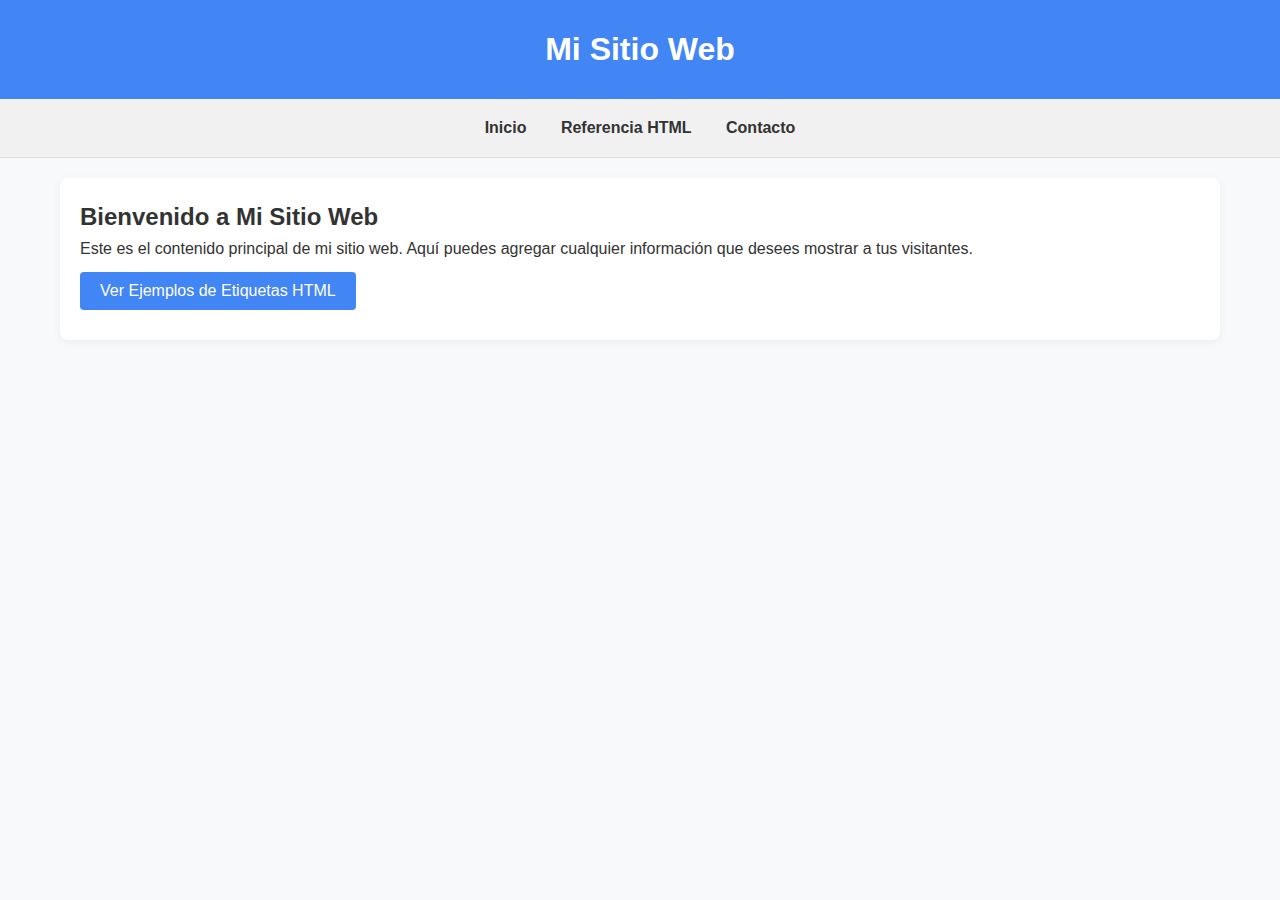
==== index.html @ d48cd48a "Primer comit: proyecto aprende'html" ====
<!DOCTYPE html>
<html lang="es">
<head>
    <meta charset="UTF-8">
    <meta name="viewport" content="width=device-width, initial-scale=1.0">
    <title>Referencia de Etiquetas HTML</title>
    <link rel="stylesheet" href="estilos.css">
    <script src="script.js" defer></script>
</head>
<body>
    <header>
        <h1>Mi Sitio Web</h1>
    </header>
    
    <nav>
        <a href="#main-content">Inicio</a>
        <a href="#" onclick="toggleHtmlReference()">Referencia HTML</a>
        <a href=contacto.html>Contacto</a>
    </nav>
    
    <div class="container">
        <section id="main-content">
            <h2>Bienvenido a Mi Sitio Web</h2>
            <p>Este es el contenido principal de mi sitio web. Aquí puedes agregar cualquier información que desees mostrar a tus visitantes.</p>
            
            <button onclick="toggleHtmlReference()">Ver Ejemplos de Etiquetas HTML</button>
        </section>
        
        <section id="html-reference">
            <h2>Guía de Etiquetas HTML</h2>
            <p>A continuación encontrarás una referencia completa de las etiquetas HTML más utilizadas, organizadas por categorías.</p>
            
            <div class="search-container">
                <input type="text" id="searchInput" placeholder="Buscar etiquetas..." title="Escribe el nombre de una etiqueta">
                <p id="noResults" style="display: none; color: #d9534f; margin-top: 10px;">No se encontraron resultados para tu búsqueda.</p>
            </div>

            <div class="toc">
                <h3>Índice de Contenidos</h3>
                <ul>
                    <li><a href="#estructura">Estructura Básica</a></li>
                    <li><a href="#encabezados">Encabezados y Texto</a></li>
                    <li><a href="#formato">Formato de Texto</a></li>
                    <li><a href="#enlaces">Enlaces e Imágenes</a></li>
                    <li><a href="#listas">Listas</a></li>
                    <li><a href="#tablas">Tablas</a></li>
                    <li><a href="#formularios">Formularios</a></li>
                    <li><a href="#division">División y Semántica</a></li>
                    <li><a href="#multimedia">Multimedia</a></li>
                    <li><a href="#meta">Meta Información</a></li>
                    <li><a href="#ejemplo-completo">Ejemplo de Página Completa</a></li>
                </ul>
            </div>
            
            <div id="estructura" class="section">
                <h3>Estructura Básica</h3>
                <table>
                    <tr>
                        <th>Etiqueta</th>
                        <th>Descripción</th>
                        <th>Ejemplo</th>
                    </tr>
                    <tr>
                        <td><code>&lt;!DOCTYPE&gt;</code></td>
                        <td>Define el tipo de documento HTML</td>
                        <td><code>&lt;!DOCTYPE html&gt;</code></td>
                    </tr>
                    <tr>
                        <td><code>&lt;html&gt;</code></td>
                        <td>Elemento raíz de una página HTML</td>
                        <td><code>&lt;html&gt;...&lt;/html&gt;</code></td>
                    </tr>
                    <tr>
                        <td><code>&lt;head&gt;</code></td>
                        <td>Contiene metadatos/información para el documento</td>
                        <td><code>&lt;head&gt;...&lt;/head&gt;</code></td>
                    </tr>
                    <tr>
                        <td><code>&lt;title&gt;</code></td>
                        <td>Define el título del documento</td>
                        <td><code>&lt;title&gt;Mi Página Web&lt;/title&gt;</code></td>
                    </tr>
                    <tr>
                        <td><code>&lt;body&gt;</code></td>
                        <td>Define el cuerpo del documento</td>
                        <td><code>&lt;body&gt;...&lt;/body&gt;</code></td>
                    </tr>
                </table>
            </div>
            
            <div id="encabezados" class="section">
                <h3>Encabezados y Texto</h3>
                <table>
                    <tr>
                        <th>Etiqueta</th>
                        <th>Descripción</th>
                        <th>Ejemplo</th>
                    </tr>
                    <tr>
                        <td><code>&lt;h1&gt;</code> a <code>&lt;h6&gt;</code></td>
                        <td>Define encabezados (h1 es el más importante)</td>
                        <td><code>&lt;h1&gt;Título Principal&lt;/h1&gt;</code></td>
                    </tr>
                    <tr>
                        <td><code>&lt;p&gt;</code></td>
                        <td>Define un párrafo</td>
                        <td><code>&lt;p&gt;Este es un párrafo de texto.&lt;/p&gt;</code></td>
                    </tr>
                    <tr>
                        <td><code>&lt;br&gt;</code></td>
                        <td>Inserta un salto de línea</td>
                        <td><code>Línea 1&lt;br&gt;Línea 2</code></td>
                    </tr>
                    <tr>
                        <td><code>&lt;hr&gt;</code></td>
                        <td>Crea una línea horizontal</td>
                        <td><code>&lt;hr&gt;</code></td>
                    </tr>
                    <tr>
                        <td><code>&lt;pre&gt;</code></td>
                        <td>Texto preformateado (respeta espacios y saltos)</td>
                        <td><code>&lt;pre&gt;  Texto  con  formato  &lt;/pre&gt;</code></td>
                    </tr>
                </table>
            </div>
            
            <div id="formato" class="section">
                <h3>Formato de Texto</h3>
                <table>
                    <tr>
                        <th>Etiqueta</th>
                        <th>Descripción</th>
                        <th>Ejemplo</th>
                    </tr>
                    <tr>
                        <td><code>&lt;strong&gt;</code></td>
                        <td>Define texto importante (negrita)</td>
                        <td><code>&lt;strong&gt;Texto importante&lt;/strong&gt;</code></td>
                    </tr>
                    <tr>
                        <td><code>&lt;em&gt;</code></td>
                        <td>Define texto enfatizado (cursiva)</td>
                        <td><code>&lt;em&gt;Texto enfatizado&lt;/em&gt;</code></td>
                    </tr>
                    <tr>
                        <td><code>&lt;mark&gt;</code></td>
                        <td>Define texto resaltado</td>
                        <td><code>&lt;mark&gt;Texto resaltado&lt;/mark&gt;</code></td>
                    </tr>
                    <tr>
                        <td><code>&lt;del&gt;</code></td>
                        <td>Define texto tachado</td>
                        <td><code>&lt;del&gt;Texto eliminado&lt;/del&gt;</code></td>
                    </tr>
                    <tr>
                        <td><code>&lt;ins&gt;</code></td>
                        <td>Define texto insertado</td>
                        <td><code>&lt;ins&gt;Texto insertado&lt;/ins&gt;</code></td>
                    </tr>
                    <tr>
                        <td><code>&lt;sub&gt;</code></td>
                        <td>Define texto subíndice</td>
                        <td><code>H&lt;sub&gt;2&lt;/sub&gt;O</code></td>
                    </tr>
                    <tr>
                        <td><code>&lt;sup&gt;</code></td>
                        <td>Define texto superíndice</td>
                        <td><code>x&lt;sup&gt;2&lt;/sup&gt;</code></td>
                    </tr>
                    <tr>
                        <td><code>&lt;code&gt;</code></td>
                        <td>Define código de computadora</td>
                        <td><code>&lt;code&gt;var x = 5;&lt;/code&gt;</code></td>
                    </tr>
                </table>
            </div>
            
            <div id="enlaces" class="section">
                <h3>Enlaces e Imágenes</h3>
                <table>
                    <tr>
                        <th>Etiqueta</th>
                        <th>Descripción</th>
                        <th>Ejemplo</th>
                    </tr>
                    <tr>
                        <td><code>&lt;a&gt;</code></td>
                        <td>Define un hipervínculo</td>
                        <td><code>&lt;a href="https://ejemplo.com"&gt;Enlace&lt;/a&gt;</code></td>
                    </tr>
                    <tr>
                        <td><code>&lt;img&gt;</code></td>
                        <td>Define una imagen</td>
                        <td><code>&lt;img src="imagen.jpg" alt="Descripción"&gt;</code></td>
                    </tr>
                    <tr>
                        <td><code>&lt;figure&gt;</code></td>
                        <td>Agrupa contenido multimedia</td>
                        <td><code>&lt;figure&gt;&lt;img src="img.jpg"&gt;&lt;figcaption&gt;Título&lt;/figcaption&gt;&lt;/figure&gt;</code></td>
                    </tr>
                    <tr>
                        <td><code>&lt;figcaption&gt;</code></td>
                        <td>Define un título para la figura</td>
                        <td>Ver ejemplo anterior</td>
                    </tr>
                </table>
            </div>
            
            <div id="listas" class="section">
                <h3>Listas</h3>
                <table>
                    <tr>
                        <th>Etiqueta</th>
                        <th>Descripción</th>
                        <th>Ejemplo</th>
                    </tr>
                    <tr>
                        <td><code>&lt;ul&gt;</code></td>
                        <td>Define una lista desordenada</td>
                        <td><code>&lt;ul&gt;&lt;li&gt;Item 1&lt;/li&gt;&lt;li&gt;Item 2&lt;/li&gt;&lt;/ul&gt;</code></td>
                    </tr>
                    <tr>
                        <td><code>&lt;ol&gt;</code></td>
                        <td>Define una lista ordenada</td>
                        <td><code>&lt;ol&gt;&lt;li&gt;Primero&lt;/li&gt;&lt;li&gt;Segundo&lt;/li&gt;&lt;/ol&gt;</code></td>
                    </tr>
                    <tr>
                        <td><code>&lt;li&gt;</code></td>
                        <td>Define un elemento de la lista</td>
                        <td>Ver ejemplos anteriores</td>
                    </tr>
                    <tr>
                        <td><code>&lt;dl&gt;</code></td>
                        <td>Define una lista de definición</td>
                        <td><code>&lt;dl&gt;&lt;dt&gt;Término&lt;/dt&gt;&lt;dd&gt;Definición&lt;/dd&gt;&lt;/dl&gt;</code></td>
                    </tr>
                    <tr>
                        <td><code>&lt;dt&gt;</code></td>
                        <td>Define un término en lista de definición</td>
                        <td>Ver ejemplo anterior</td>
                    </tr>
                    <tr>
                        <td><code>&lt;dd&gt;</code></td>
                        <td>Define la descripción del término</td>
                        <td>Ver ejemplo anterior</td>
                    </tr>
                </table>
            </div>
            
            <div id="tablas" class="section">
                <h3>Tablas</h3>
                <table>
                    <tr>
                        <th>Etiqueta</th>
                        <th>Descripción</th>
                        <th>Ejemplo</th>
                    </tr>
                    <tr>
                        <td><code>&lt;table&gt;</code></td>
                        <td>Define una tabla</td>
                        <td><code>&lt;table&gt;...&lt;/table&gt;</code></td>
                    </tr>
                    <tr>
                        <td><code>&lt;tr&gt;</code></td>
                        <td>Define una fila en la tabla</td>
                        <td><code>&lt;tr&gt;...&lt;/tr&gt;</code></td>
                    </tr>
                    <tr>
                        <td><code>&lt;th&gt;</code></td>
                        <td>Define una celda de encabezado</td>
                        <td><code>&lt;th&gt;Encabezado&lt;/th&gt;</code></td>
                    </tr>
                    <tr>
                        <td><code>&lt;td&gt;</code></td>
                        <td>Define una celda de datos</td>
                        <td><code>&lt;td&gt;Datos&lt;/td&gt;</code></td>
                    </tr>
                    <tr>
                        <td><code>&lt;caption&gt;</code></td>
                        <td>Define el título de la tabla</td>
                        <td><code>&lt;caption&gt;Título de tabla&lt;/caption&gt;</code></td>
                    </tr>
                    <tr>
                        <td><code>&lt;thead&gt;</code></td>
                        <td>Agrupa el contenido del encabezado</td>
                        <td><code>&lt;thead&gt;&lt;tr&gt;&lt;th&gt;Nombre&lt;/th&gt;&lt;/tr&gt;&lt;/thead&gt;</code></td>
                    </tr>
                    <tr>
                        <td><code>&lt;tbody&gt;</code></td>
                        <td>Agrupa el contenido del cuerpo</td>
                        <td><code>&lt;tbody&gt;&lt;tr&gt;&lt;td&gt;Juan&lt;/td&gt;&lt;/tr&gt;&lt;/tbody&gt;</code></td>
                    </tr>
                    <tr>
                        <td><code>&lt;tfoot&gt;</code></td>
                        <td>Agrupa el contenido del pie</td>
                        <td><code>&lt;tfoot&gt;&lt;tr&gt;&lt;td&gt;Total&lt;/td&gt;&lt;/tr&gt;&lt;/tfoot&gt;</code></td>
                    </tr>
                </table>
            </div>
            
            <div id="formularios" class="section">
                <h3>Formularios</h3>
                <table>
                    <tr>
                        <th>Etiqueta</th>
                        <th>Descripción</th>
                        <th>Ejemplo</th>
                    </tr>
                    <tr>
                        <td><code>&lt;form&gt;</code></td>
                        <td>Define un formulario</td>
                        <td><code>&lt;form action="/enviar" method="post"&gt;...&lt;/form&gt;</code></td>
                    </tr>
                    <tr>
                        <td><code>&lt;input&gt;</code></td>
                        <td>Define un campo de entrada</td>
                        <td><code>&lt;input type="text" name="nombre"&gt;</code></td>
                    </tr>
                    <tr>
                        <td><code>&lt;textarea&gt;</code></td>
                        <td>Define un área de texto</td>
                        <td><code>&lt;textarea rows="4" cols="50"&gt;...&lt;/textarea&gt;</code></td>
                    </tr>
                    <tr>
                        <td><code>&lt;label&gt;</code></td>
                        <td>Define una etiqueta para un elemento</td>
                        <td><code>&lt;label for="nombre"&gt;Nombre:&lt;/label&gt;</code></td>
                    </tr>
                    <tr>
                        <td><code>&lt;select&gt;</code></td>
                        <td>Define una lista desplegable</td>
                        <td><code>&lt;select&gt;&lt;option&gt;Opción 1&lt;/option&gt;&lt;/select&gt;</code></td>
                    </tr>
                    <tr>
                        <td><code>&lt;option&gt;</code></td>
                        <td>Define una opción en la lista</td>
                        <td>Ver ejemplo anterior</td>
                    </tr>
                    <tr>
                        <td><code>&lt;button&gt;</code></td>
                        <td>Define un botón</td>
                        <td><code>&lt;button type="submit"&gt;Enviar&lt;/button&gt;</code></td>
                    </tr>
                    <tr>
                        <td><code>&lt;fieldset&gt;</code></td>
                        <td>Agrupa elementos del formulario</td>
                        <td><code>&lt;fieldset&gt;&lt;legend&gt;Datos&lt;/legend&gt;...&lt;/fieldset&gt;</code></td>
                    </tr>
                    <tr>
                        <td><code>&lt;legend&gt;</code></td>
                        <td>Define un título para el fieldset</td>
                        <td>Ver ejemplo anterior</td>
                    </tr>
                </table>
            </div>
            
            <div id="division" class="section">
                <h3>División y Semántica</h3>
                <table>
                    <tr>
                        <th>Etiqueta</th>
                        <th>Descripción</th>
                        <th>Ejemplo</th>
                    </tr>
                    <tr>
                        <td><code>&lt;div&gt;</code></td>
                        <td>Define una división/sección (bloque)</td>
                        <td><code>&lt;div class="contenedor"&gt;...&lt;/div&gt;</code></td>
                    </tr>
                    <tr>
                        <td><code>&lt;span&gt;</code></td>
                        <td>Define una sección (en línea)</td>
                        <td><code>&lt;p&gt;Texto con &lt;span style="color:red"&gt;color&lt;/span&gt;.&lt;/p&gt;</code></td>
                    </tr>
                    <tr>
                        <td><code>&lt;header&gt;</code></td>
                        <td>Define un encabezado para el documento</td>
                        <td><code>&lt;header&gt;...&lt;/header&gt;</code></td>
                    </tr>
                    <tr>
                        <td><code>&lt;nav&gt;</code></td>
                        <td>Define una sección de navegación</td>
                        <td><code>&lt;nav&gt;&lt;a href="/"&gt;Inicio&lt;/a&gt;&lt;/nav&gt;</code></td>
                    </tr>
                    <tr>
                        <td><code>&lt;main&gt;</code></td>
                        <td>Define el contenido principal</td>
                        <td><code>&lt;main&gt;...&lt;/main&gt;</code></td>
                    </tr>
                    <tr>
                        <td><code>&lt;section&gt;</code></td>
                        <td>Define una sección en un documento</td>
                        <td><code>&lt;section&gt;...&lt;/section&gt;</code></td>
                    </tr>
                    <tr>
                        <td><code>&lt;article&gt;</code></td>
                        <td>Define un artículo independiente</td>
                        <td><code>&lt;article&gt;...&lt;/article&gt;</code></td>
                    </tr>
                    <tr>
                        <td><code>&lt;aside&gt;</code></td>
                        <td>Define contenido relacionado indirectamente</td>
                        <td><code>&lt;aside&gt;...&lt;/aside&gt;</code></td>
                    </tr>
                    <tr>
                        <td><code>&lt;footer&gt;</code></td>
                        <td>Define un pie de página</td>
                        <td><code>&lt;footer&gt;...&lt;/footer&gt;</code></td>
                    </tr>
                </table>
            </div>
            
            <div id="multimedia" class="section">
                <h3>Multimedia</h3>
                <table>
                    <tr>
                        <th>Etiqueta</th>
                        <th>Descripción</th>
                        <th>Ejemplo</th>
                    </tr>
                    <tr>
                        <td><code>&lt;audio&gt;</code></td>
                        <td>Define contenido de audio</td>
                        <td><code>&lt;audio src="audio.mp3" controls&gt;&lt;/audio&gt;</code></td>
                    </tr>
                    <tr>
                        <td><code>&lt;video&gt;</code></td>
                        <td>Define contenido de video</td>
                        <td><code>&lt;video src="video.mp4" controls&gt;&lt;/video&gt;</code></td>
                    </tr>
                    <tr>
                        <td><code>&lt;source&gt;</code></td>
                        <td>Define recursos para media</td>
                        <td><code>&lt;video&gt;&lt;source src="video.mp4" type="video/mp4"&gt;&lt;/video&gt;</code></td>
                    </tr>
                    <tr>
                        <td><code>&lt;track&gt;</code></td>
                        <td>Define texto de pista para media</td>
                        <td><code>&lt;video&gt;&lt;track src="subtitles.vtt" kind="subtitles"&gt;&lt;/video&gt;</code></td>
                    </tr>
                    <tr>
                        <td><code>&lt;iframe&gt;</code></td>
                        <td>Define un marco en línea</td>
                        <td><code>&lt;iframe src="https://ejemplo.com"&gt;&lt;/iframe&gt;</code></td>
                    </tr>
                    <tr>
                        <td><code>&lt;canvas&gt;</code></td>
                        <td>Define gráficos dibujables</td>
                        <td><code>&lt;canvas id="miCanvas" width="200" height="100"&gt;&lt;/canvas&gt;</code></td>
                    </tr>
                </table>
            </div>
            
            <div id="meta" class="section">
                <h3>Meta Información</h3>
                <table>
                    <tr>
                        <th>Etiqueta</th>
                        <th>Descripción</th>
                        <th>Ejemplo</th>
                    </tr>
                    <tr>
                        <td><code>&lt;meta&gt;</code></td>
                        <td>Define metadatos</td>
                        <td><code>&lt;meta charset="UTF-8"&gt;</code></td>
                    </tr>
                    <tr>
                        <td><code>&lt;link&gt;</code></td>
                        <td>Define relación con recurso externo</td>
                        <td><code>&lt;link rel="stylesheet" href="styles.css"&gt;</code></td>
                    </tr>
                    <tr>
                        <td><code>&lt;style&gt;</code></td>
                        <td>Define información de estilo</td>
                        <td><code>&lt;style&gt;body {background-color: lightblue;}&lt;/style&gt;</code></td>
                    </tr>
                    <tr>
                        <td><code>&lt;script&gt;</code></td>
                        <td>Define un script de cliente</td>
                        <td><code>&lt;script src="script.js"&gt;&lt;/script&gt;</code></td>
                    </tr>
                    <tr>
                        <td><code>&lt;noscript&gt;</code></td>
                        <td>Define contenido alternativo sin script</td>
                        <td><code>&lt;noscript&gt;JavaScript desactivado&lt;/noscript&gt;</code></td>
                    </tr>
                </table>
            </div>
            
            <div id="ejemplo-completo" class="section">
                <h3>Ejemplo de Página Completa</h3>
                <div class="example-code">
                    <pre><code>
&lt;!DOCTYPE html&gt;
&lt;html lang="es"&gt;
&lt;head&gt;
    &lt;meta charset="UTF-8"&gt;
    &lt;meta name="viewport" content="width=device-width, initial-scale=1.0"&gt;
    &lt;title&gt;Mi Primera Página&lt;/title&gt;
    &lt;link rel="stylesheet" href="estilos.css"&gt;
&lt;/head&gt;
&lt;body&gt;
    &lt;header&gt;
        &lt;h1&gt;Bienvenido a Mi Sitio&lt;/h1&gt;
        &lt;nav&gt;
            &lt;ul&gt;
                &lt;li&gt;&lt;a href="#inicio"&gt;Inicio&lt;/a&gt;&lt;/li&gt;
                &lt;li&gt;&lt;a href="#acerca"&gt;Acerca de&lt;/a&gt;&lt;/li&gt;
                &lt;li&gt;&lt;a href="#contacto"&gt;Contacto&lt;/a&gt;&lt;/li&gt;
            &lt;/ul&gt;
        &lt;/nav&gt;
    &lt;/header&gt;
    
    &lt;main&gt;
        &lt;section id="inicio"&gt;
            &lt;h2&gt;Inicio&lt;/h2&gt;
            &lt;p&gt;Bienvenido a mi primera página web creada con HTML.&lt;/p&gt;
            &lt;img src="imagen.jpg" alt="Imagen de bienvenida"&gt;
        &lt;/section&gt;
        
        &lt;section id="acerca"&gt;
            &lt;h2&gt;Acerca de&lt;/h2&gt;
            &lt;p&gt;Esta página es un ejemplo para aprender HTML.&lt;/p&gt;
        &lt;/section&gt;
        
        &lt;section id="contacto"&gt;
            &lt;h2&gt;Contacto&lt;/h2&gt;
            &lt;form action="/enviar" method="post"&gt;
                &lt;div&gt;
                    &lt;label for="nombre"&gt;Nombre:&lt;/label&gt;
                    &lt;input type="text" id="nombre" name="nombre" required&gt;
                &lt;/div&gt;
                &lt;div&gt;
                    &lt;label for="email"&gt;Email:&lt;/label&gt;
                    &lt;input type="email" id="email" name="email" required&gt;
                &lt;/div&gt;
                &lt;div&gt;
                    &lt;label for="mensaje"&gt;Mensaje:&lt;/label&gt;
                    &lt;textarea id="mensaje" name="mensaje" rows="4" required&gt;&lt;/textarea&gt;
                &lt;/div&gt;
                &lt;button type="submit"&gt;Enviar&lt;/button&gt;
            &lt;/form&gt;
        &lt;/section&gt;
    &lt;/main&gt;
    
    &lt;footer&gt;
        &lt;p&gt;&amp;copy; 2025 Mi Sitio Web. Todos los derechos reservados.&lt;/p&gt;
    &lt;/footer&gt;
&lt;/body&gt;
&lt;/html&gt;
                    </code></pre>
                </div>
            </div>
            
            <button class="back-to-top" onclick="window.scrollTo({top: 0, behavior: 'smooth'})">Volver arriba</button>
            <button onclick="toggleHtmlReference()">Ocultar Referencia HTML</button>
        </section>
    </div>
    
    <script>
        function toggleHtmlReference() {
            const referenceSection = document.getElementById('html-reference');
            const mainContent = document.getElementById('main-content');
            
            if (referenceSection.style.display === 'none' || referenceSection.style.display === '') {
                referenceSection.style.display = 'block';
                mainContent.style.display = 'none';
            } else {
                referenceSection.style.display = 'none';
                mainContent.style.display = 'block';
            }
        }
    </script>
</body>
</html>
---- estilos.css ----
/* Estilos generales para la página de referencia HTML */

/* Reseteo básico */
* {
    margin: 0;
    padding: 0;
    box-sizing: border-box;
}

body {
    font-family: 'Segoe UI', Tahoma, Geneva, Verdana, sans-serif;
    line-height: 1.6;
    color: #333;
    background-color: #f8f9fa;
}

/* Encabezado y navegación */
header {
    background-color: #4285f4;
    color: white;
    text-align: center;
    padding: 1.5rem;
    box-shadow: 0 2px 5px rgba(0, 0, 0, 0.1);
}

nav {
    background-color: #f1f1f1;
    padding: 1rem;
    text-align: center;
    border-bottom: 1px solid #ddd;
}

nav a {
    margin: 0 15px;
    text-decoration: none;
    color: #333;
    font-weight: bold;
    transition: color 0.3s;
}

nav a:hover {
    color: #4285f4;
}

/* Contenedor principal */
.container {
    max-width: 1200px;
    margin: 0 auto;
    padding: 20px;
}

/* Secciones principales */
#main-content, #html-reference {
    padding: 20px;
    background-color: white;
    border-radius: 8px;
    box-shadow: 0 2px 10px rgba(0, 0, 0, 0.05);
    margin-bottom: 20px;
}

#html-reference {
    display: none; /* Oculto por defecto */
}

/* Índice de contenidos */
.toc {
    background-color: #f8f9fa;
    padding: 15px;
    border-radius: 8px;
    margin-bottom: 30px;
    border-left: 4px solid #4285f4;
}

.toc ul {
    list-style-type: none;
    padding-left: 20px;
}

.toc ul li {
    margin-bottom: 8px;
}

.toc a {
    text-decoration: none;
    color: #4285f4;
    transition: color 0.3s;
}

.toc a:hover {
    text-decoration: underline;
    color: #2b579a;
}

/* Secciones de contenido */
.section {
    margin-bottom: 40px;
    padding-bottom: 20px;
    border-bottom: 1px solid #eee;
}

.section h3 {
    color: #4285f4;
    margin-bottom: 15px;
    padding-bottom: 10px;
    border-bottom: 2px solid #4285f4;
}

/* Tablas */
table {
    width: 100%;
    border-collapse: collapse;
    margin: 20px 0;
    font-size: 0.95em;
}

table, th, td {
    border: 1px solid #ddd;
}

th, td {
    padding: 12px;
    text-align: left;
}

th {
    background-color: #f2f2f2;
    font-weight: 600;
}

tr:nth-child(even) {
    background-color: #f9f9f9;
}

tr:hover {
    background-color: #f1f1f1;
}

/* Código en línea */
code {
    background-color: #f5f5f5;
    padding: 2px 4px;
    border-radius: 3px;
    font-family: Consolas, Monaco, 'Andale Mono', monospace;
    color: #d63384;
    font-size: 0.9em;
}

/* Bloques de código de ejemplo */
.example-code {
    background-color: #f8f9fa;
    padding: 20px;
    border-radius: 5px;
    border-left: 4px solid #4285f4;
    overflow-x: auto;
    margin: 20px 0;
}

.example-code pre {
    margin: 0;
    white-space: pre-wrap;
    font-family: Consolas, Monaco, 'Andale Mono', monospace;
    font-size: 0.9em;
    line-height: 1.5;
}

.example-code code {
    background-color: transparent;
    padding: 0;
    color: #333;
    display: block;
}

/* Búsqueda */
.search-container {
    margin: 20px 0;
    padding: 15px;
    background-color: #f8f9fa;
    border-radius: 5px;
    border: 1px solid #ddd;
}

#searchInput {
    width: 100%;
    padding: 10px;
    border: 1px solid #ddd;
    border-radius: 4px;
    font-size: 16px;
    outline: none;
}

#searchInput:focus {
    border-color: #4285f4;
    box-shadow: 0 0 5px rgba(66, 133, 244, 0.3);
}

#noResults {
    font-style: italic;
    padding: 10px;
}

/* Botones */
button {
    background-color: #4285f4;
    color: white;
    border: none;
    padding: 10px 20px;
    border-radius: 4px;
    cursor: pointer;
    font-size: 16px;
    margin: 10px 0;
    transition: background-color 0.3s;
}

button:hover {
    background-color: #3367d6;
}

.back-to-top {
    display: block;
    margin: 20px auto;
    background-color: #6c757d;
}

.back-to-top:hover {
    background-color: #5a6268;
}

/* Responsive */
@media (max-width: 768px) {
    table {
        font-size: 0.85em;
    }
    
    th, td {
        padding: 8px;
    }
    
    .example-code {
        padding: 10px;
    }
    
    button {
        width: 100%;
    }
    
    .toc ul {
        padding-left: 10px;
    }
}

@media (max-width: 576px) {
    nav a {
        display: block;
        margin: 10px 0;
    }
    
    table {
        display: block;
        overflow-x: auto;
    }
    
    .container {
        padding: 10px;
    }
}
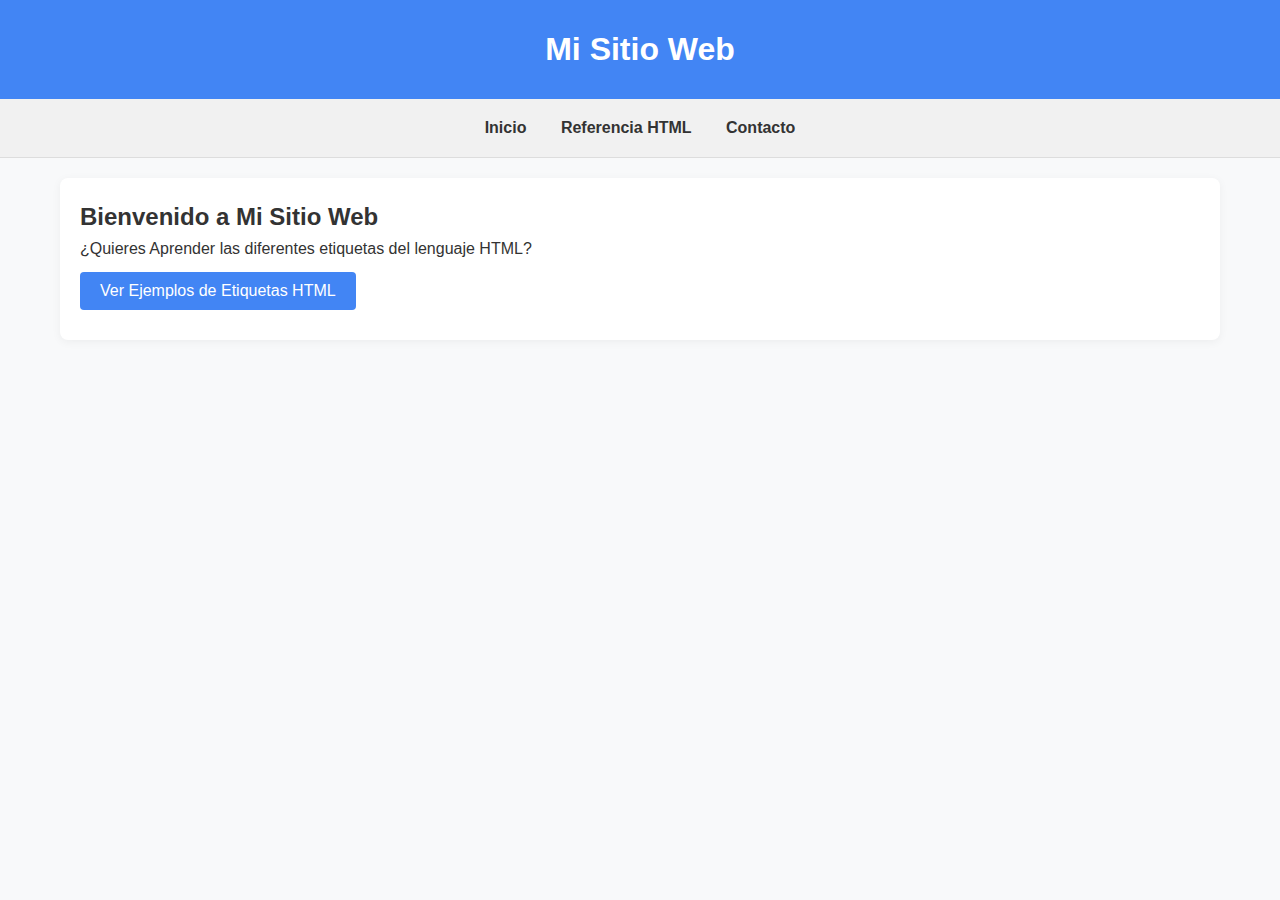
==== commit 1c2f9674: "Actualizacion index" ====
--- a/index.html
+++ b/index.html
@@ -21,7 +21,7 @@
     <div class="container">
         <section id="main-content">
             <h2>Bienvenido a Mi Sitio Web</h2>
-            <p>Este es el contenido principal de mi sitio web. Aquí puedes agregar cualquier información que desees mostrar a tus visitantes.</p>
+            <p>¿Quieres Aprender las diferentes etiquetas del lenguaje HTML?</p>
             
             <button onclick="toggleHtmlReference()">Ver Ejemplos de Etiquetas HTML</button>
         </section>
